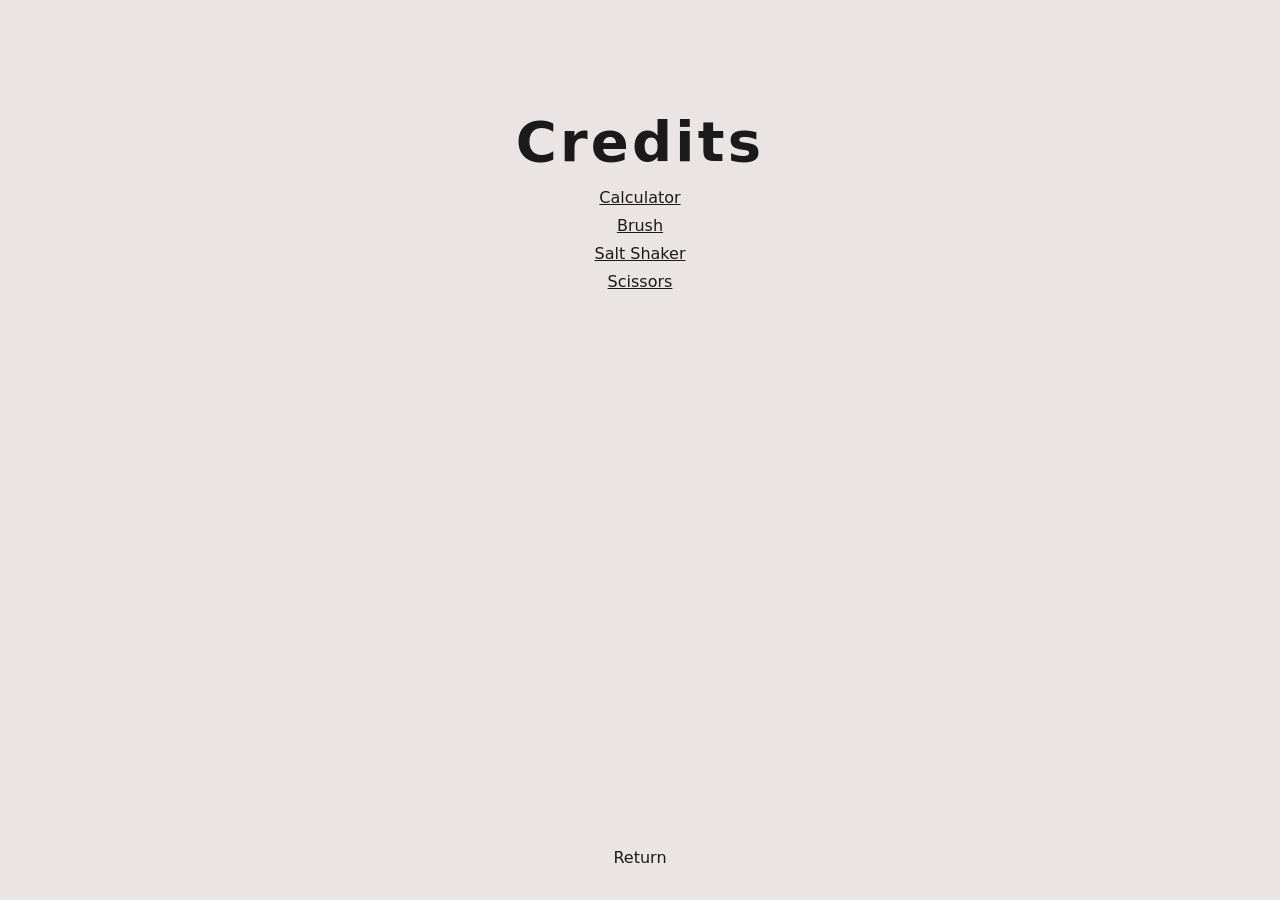
==== credits.html @ f146c2a0 "Add credits page" ====
<!DOCTYPE html>
<html lang="en">
<head>
    <meta charset="UTF-8">
    <meta name="viewport" content="width=device-width, initial-scale=1.0">
    <link rel="stylesheet" href="style.css">
    <link rel="stylesheet" href="reset.css">
    <title>Credits</title>
</head>
<body>
    <div class="credits-box">
        <h1>Credits</h1>
        <ul id="underline">
            <li><a class="popout" href="https://game-icons.net/1x1/delapouite/calculator.html">Calculator</a></li>
            <li><a class="popout" href="https://game-icons.net/1x1/delapouite/pencil-brush.html">Brush</a></li>
            <li><a class="popout" href="https://game-icons.net/1x1/lorc/salt-shaker.html">Salt Shaker</a></li>
            <li><a class="popout" href="https://game-icons.net/1x1/john-redman/scissors.html">Scissors</a></li>
        </ul>
    </div>

    <a class="popout" id="backlink" href="./index.html">Return</a>

</body>
</html>
---- style.css ----
@import url('https://fonts.googleapis.com/css2?family=Inconsolata:wght@200..900&family=Roboto+Mono:ital,wght@0,100..700;1,100..700&display=swap');

body {
    font-family: Roboto, system-ui;
    color: #1b1a1a;
    background: #eae4e4;
    display: flex;
    flex-direction: column;
    justify-content: start;
    align-items: center;
    min-height: 100vh;
    padding-top: 100px;;
}

a {
    text-decoration: none;
    color: inherit;
    margin: 0;
    padding: 0;
}

ul {
    list-style-type: none;
    padding: 0;
}

li {
    text-align: center;
    padding: 2px;
    border-radius: 10px;
}

h1 {
    font-size: clamp(2rem, 8vw, 3.5rem);
    letter-spacing: 0.2rem;
}

.container {
    display: flex;
    gap: 10px;
    flex-wrap: wrap;
    margin: 20px;
    flex: 1;
    margin-top: 50px;
    align-content: start;
}

.credits-box {
    flex: 1;
}

.item {
    display: flex;
    justify-content: center;
    align-items: center;
    text-align: center;
    font-size: 1.5rem;
    flex-grow: 0;
    flex-shrink: 0;
    background-color: #151414;
    width: clamp(100px, 20vw, 200px);
    height: clamp(100px, 30vh, 200px);
    border-radius: 10px 10px 5px 5px;
    color: #eae4e4;
    padding: 20px;
    transition: all 0.5s;
}

.item img {
    max-width: 200px;
}

.item:hover {  
    transform: scale(1.1);
}

#info {
    font-size: 0.8rem;
    opacity: 0.5;
}


footer {
    display: flex;
    gap: 20px;
    font-size: 0.8rem;
    opacity: 0.5;
}

#underline {
    text-decoration: underline;
}

#backlink {
    margin: 20px;
    padding: 10px;
    border-radius: 10px;
}

.popout {
    transition: all 0.5s;
}

.popout:hover {
    transform: scale(1.1);
    background-color: rgb(54, 51, 51);
    color: white;
}
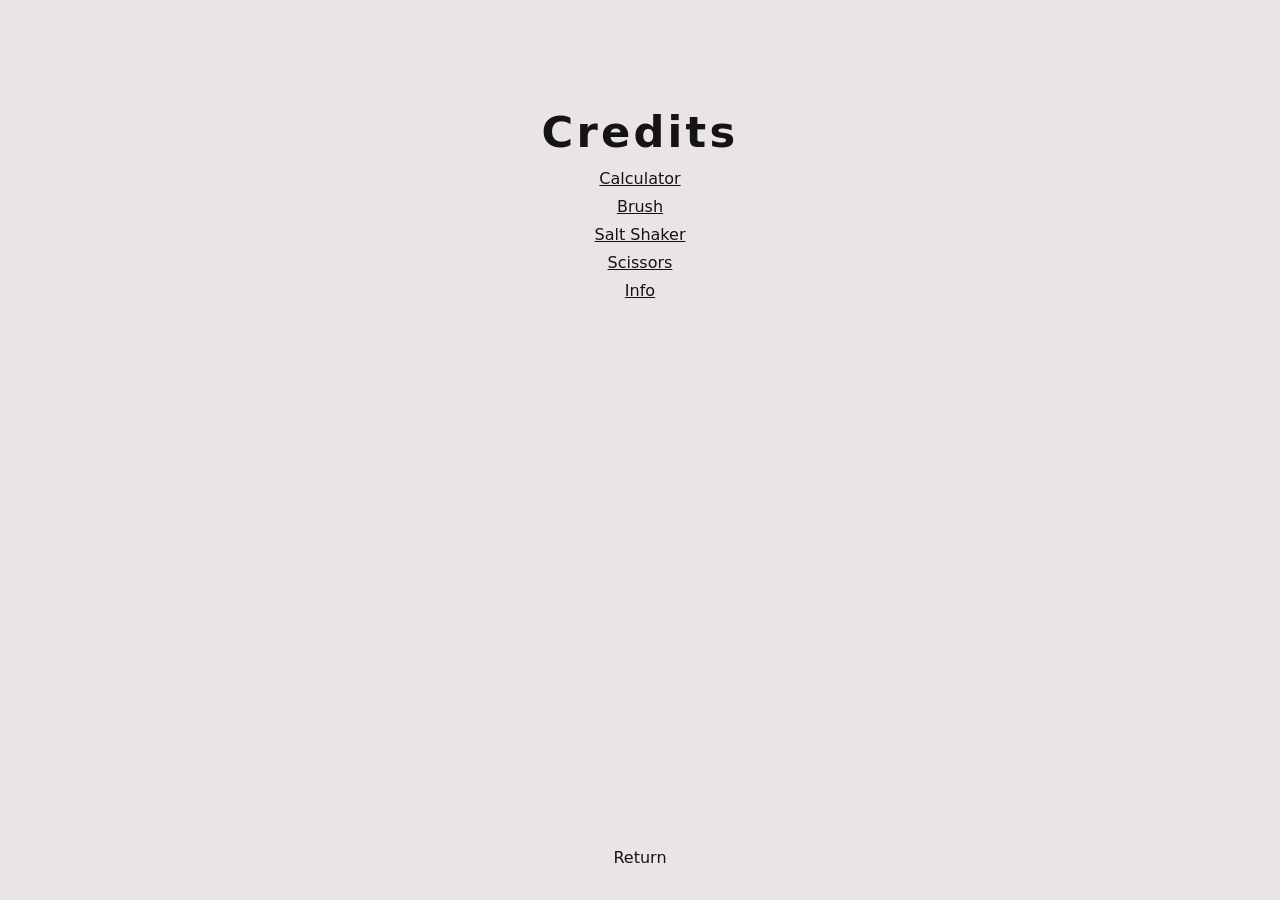
==== commit 48551cb3: "Clean the CSS and add structure for a modal" ====
--- a/credits.html
+++ b/credits.html
@@ -15,6 +15,7 @@
             <li><a class="popout" href="https://game-icons.net/1x1/delapouite/pencil-brush.html">Brush</a></li>
             <li><a class="popout" href="https://game-icons.net/1x1/lorc/salt-shaker.html">Salt Shaker</a></li>
             <li><a class="popout" href="https://game-icons.net/1x1/john-redman/scissors.html">Scissors</a></li>
+            <li><a href="https://game-icons.net/1x1/delapouite/info.html">Info</a></li>
         </ul>
     </div>
 
--- a/style.css
+++ b/style.css
@@ -1,8 +1,15 @@
 @import url('https://fonts.googleapis.com/css2?family=Inconsolata:wght@200..900&family=Roboto+Mono:ital,wght@0,100..700;1,100..700&display=swap');
+
+.container  :focus {
+    outline: none;
+    border: 5px solid rgb(21, 20, 20);
+    border-radius: 10px 10px 5px 5px;
+    transition: all 0.1s;
+}
 
 body {
     font-family: Roboto, system-ui;
-    color: #1b1a1a;
+    color: #151414;
     background: #eae4e4;
     display: flex;
     flex-direction: column;
@@ -10,6 +17,16 @@
     align-items: center;
     min-height: 100vh;
     padding-top: 100px;;
+}
+
+header {
+    display: flex;
+    gap: 20px;
+}
+
+button {
+    border: none;
+    background: none;
 }
 
 a {
@@ -31,7 +48,7 @@
 }
 
 h1 {
-    font-size: clamp(2rem, 8vw, 3.5rem);
+    font-size: clamp(2rem, 8vw, 2.7rem);
     letter-spacing: 0.2rem;
 }
 
@@ -53,21 +70,12 @@
     display: flex;
     justify-content: center;
     align-items: center;
-    text-align: center;
-    font-size: 1.5rem;
-    flex-grow: 0;
-    flex-shrink: 0;
     background-color: #151414;
-    width: clamp(100px, 20vw, 200px);
+    width: clamp(100px, 20vw, 120px);
     height: clamp(100px, 30vh, 200px);
     border-radius: 10px 10px 5px 5px;
-    color: #eae4e4;
     padding: 20px;
-    transition: all 0.5s;
-}
-
-.item img {
-    max-width: 200px;
+    transition: all 0.2s;
 }
 
 .item:hover {  
@@ -105,4 +113,8 @@
     transform: scale(1.1);
     background-color: rgb(54, 51, 51);
     color: white;
+}
+
+#open-modal:hover {
+    transform: scale(1.1);
 }
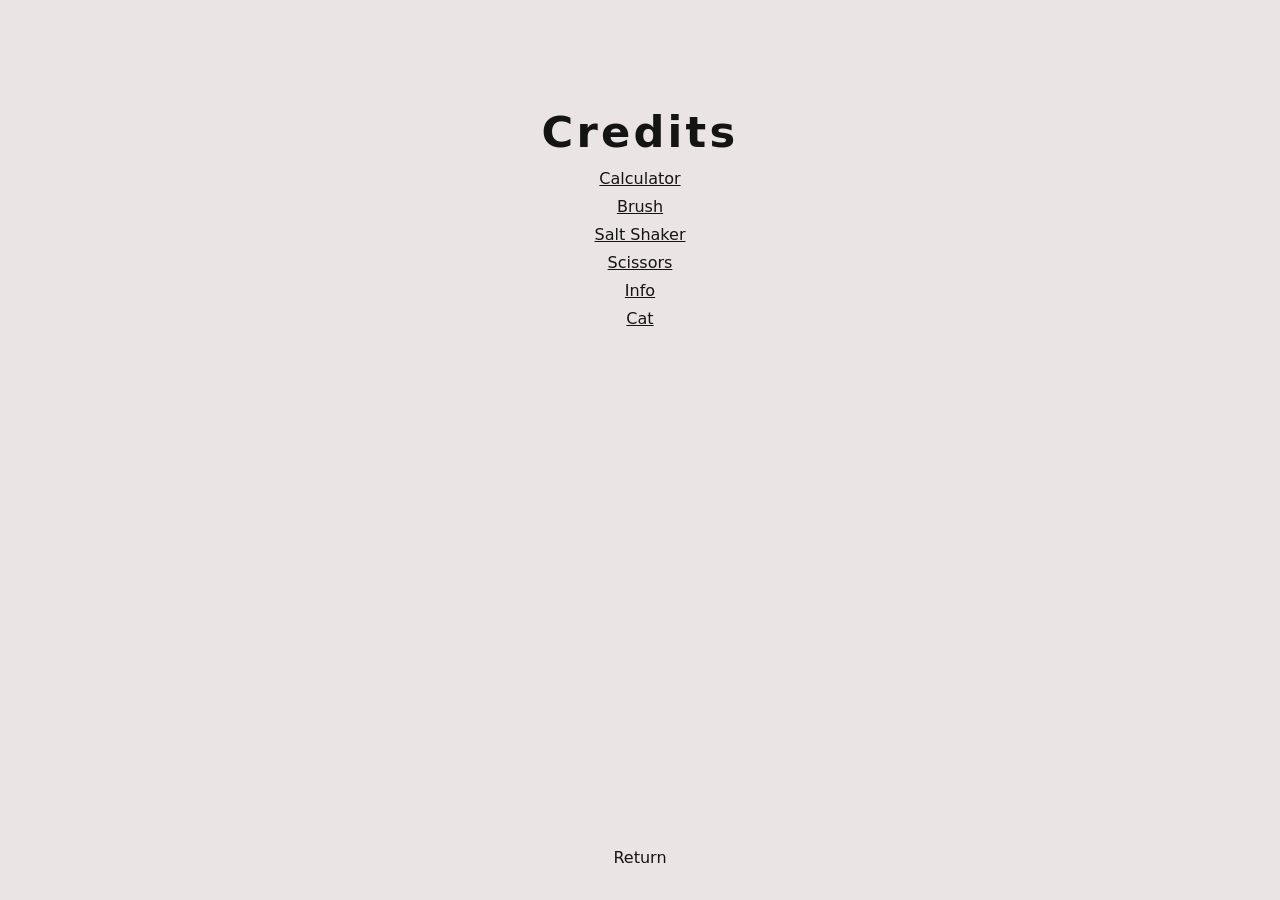
==== commit b2c690e8: "Add favicon" ====
--- a/credits.html
+++ b/credits.html
@@ -15,7 +15,8 @@
             <li><a class="popout" href="https://game-icons.net/1x1/delapouite/pencil-brush.html">Brush</a></li>
             <li><a class="popout" href="https://game-icons.net/1x1/lorc/salt-shaker.html">Salt Shaker</a></li>
             <li><a class="popout" href="https://game-icons.net/1x1/john-redman/scissors.html">Scissors</a></li>
-            <li><a href="https://game-icons.net/1x1/delapouite/info.html">Info</a></li>
+            <li><a class="popout" href="https://game-icons.net/1x1/delapouite/info.html">Info</a></li>
+            <li><a class="popout" href="https://game-icons.net/1x1/lorc/cat.html">Cat</a></li>
         </ul>
     </div>
 
--- a/style.css
+++ b/style.css
@@ -1,4 +1,9 @@
 @import url('https://fonts.googleapis.com/css2?family=Inconsolata:wght@200..900&family=Roboto+Mono:ital,wght@0,100..700;1,100..700&display=swap');
+
+:focus {
+    outline: 2px solid black;
+    border-radius: 5px;
+}
 
 .container  :focus {
     outline: none;
@@ -27,6 +32,11 @@
 button {
     border: none;
     background: none;
+}
+
+::selection {
+    background-color: rgb(46, 45, 45);
+    color: white
 }
 
 a {
@@ -82,17 +92,12 @@
     transform: scale(1.1);
 }
 
-#info {
-    font-size: 0.8rem;
-    opacity: 0.5;
-}
-
-
 footer {
     display: flex;
     gap: 20px;
     font-size: 0.8rem;
     opacity: 0.5;
+    padding: 10px;  
 }
 
 #underline {
@@ -111,10 +116,69 @@
 
 .popout:hover {
     transform: scale(1.1);
-    background-color: rgb(54, 51, 51);
+    background-color: rgb(51, 54, 52);
     color: white;
 }
 
+#open-modal {
+    transition: all 0.2s;
+}
+
 #open-modal:hover {
-    transform: scale(1.1);
+    transform: scale(1.2);
+}
+
+#modal {
+    padding: 2rem;
+    padding-top: 0px;
+    border: none;
+    opacity: 0;
+    transition: all 0.3s allow-discrete;
+    gap: 20px;
+}
+
+#modal[open] {
+    display: flex;
+    flex-direction: column;
+    opacity: 1;
+}
+
+#modal .inline {
+    display: flex;
+    align-items: flex-end;
+    justify-content: space-between;
+
+
+}
+
+@starting-style {
+    #modal[open] {
+        opacity: 0;
+    }
+}
+
+#modal p {
+    max-width: 40ch;
+}
+
+#modal::backdrop {
+    background: #1d1d1d9f;
+}
+
+.btn {
+    background: #252323;
+    color: white;
+    border-radius: 5px;
+    padding: 0.5rem 1rem;
+    font-weight: bold;
+    margin-top: 10px;
+}
+
+#tip {
+    background: #434141;
+    margin: 15px 0px;
+    color: white;
+    border-radius: 3px;
+    padding: 5px 20px;
+    text-align: center;
 }
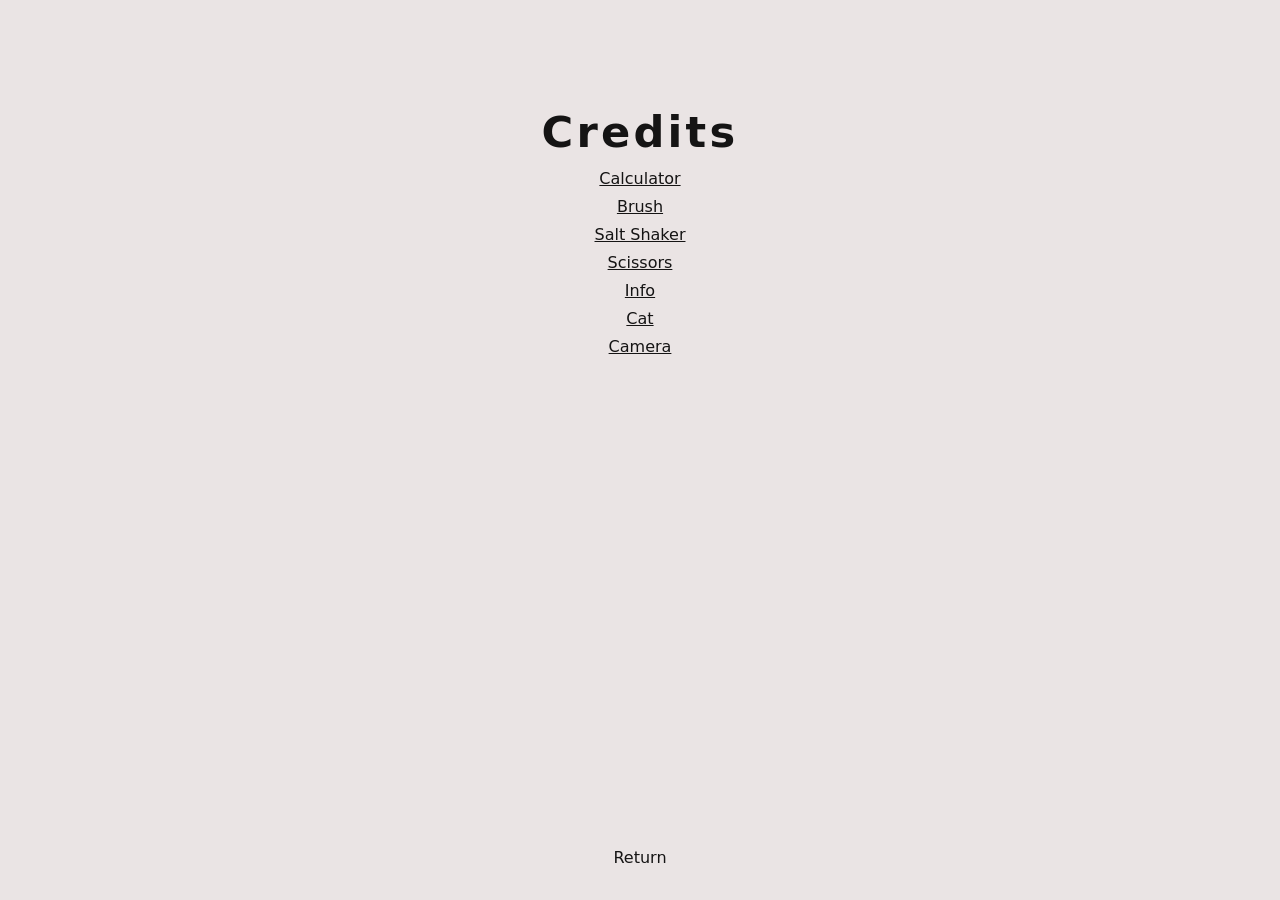
==== commit c9606d2d: "Add the signup form project" ====
--- a/credits.html
+++ b/credits.html
@@ -17,6 +17,7 @@
             <li><a class="popout" href="https://game-icons.net/1x1/john-redman/scissors.html">Scissors</a></li>
             <li><a class="popout" href="https://game-icons.net/1x1/delapouite/info.html">Info</a></li>
             <li><a class="popout" href="https://game-icons.net/1x1/lorc/cat.html">Cat</a></li>
+            <li><a class="popout" href="https://game-icons.net/1x1/delapouite/photo-camera.html">Camera</a></li>
         </ul>
     </div>
 
